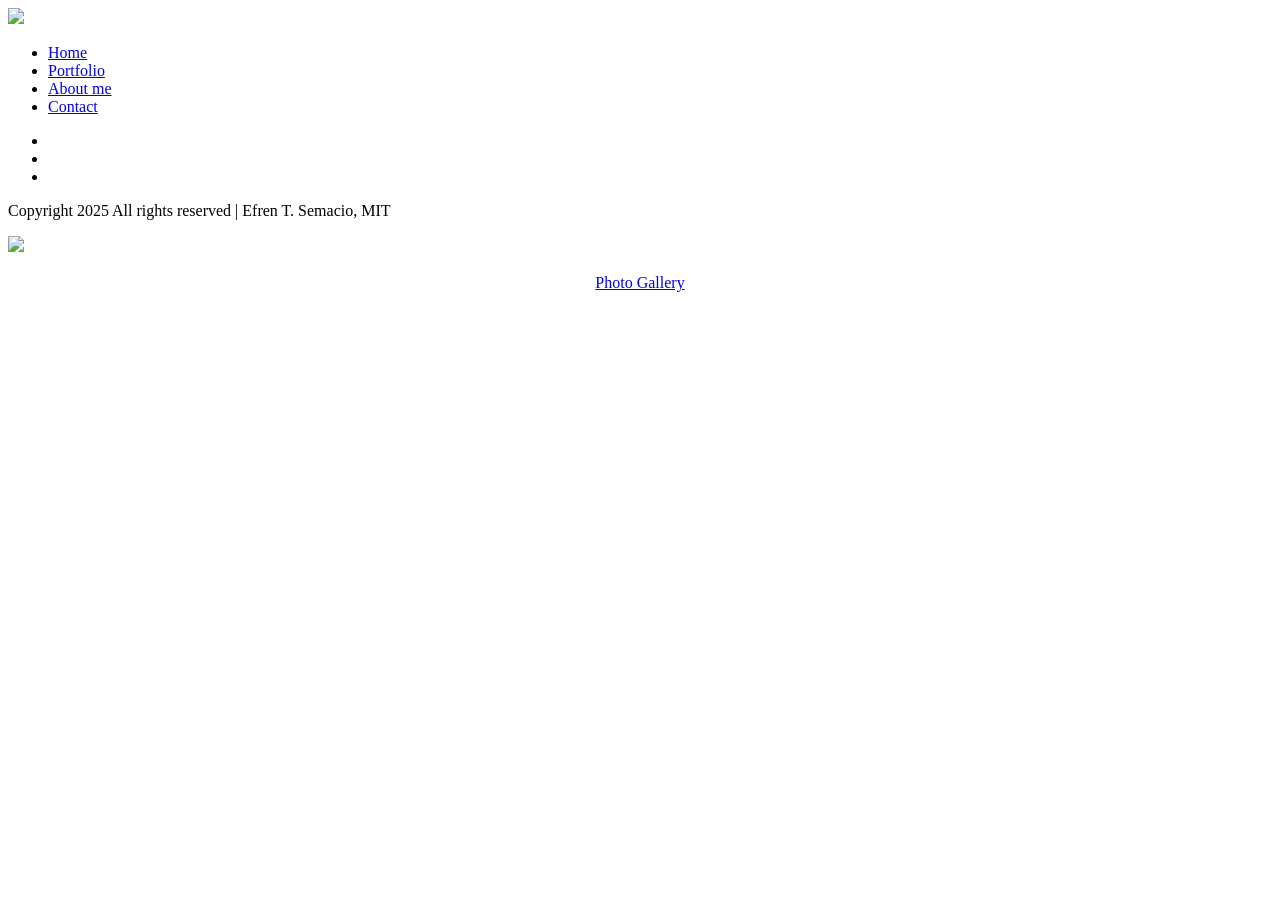
==== index.html @ 5c38dd43 "Add files via upload" ====
<!DOCTYPE html>
<html lang="en">
<head>
    <!-- ========== Meta Tags ========== -->
    <meta charset="UTF-8">
    <meta name="viewport" content="width=device-width, initial-scale=1, maximum-scale=1">
    <!-- ========== Title ========== -->
    <title>Semacio, Index</title>
    <!-- ========== Favicon Ico ========== -->
    <!--<link rel="icon" href="fav.ico">-->
    <!-- ========== STYLESHEETS ========== -->
    <!-- Bootstrap CSS -->
    <link href="assets/css/bootstrap.min.css" rel="stylesheet">
    <!-- Fonts Icon CSS -->
    <link href="assets/css/font-awesome.min.css" rel="stylesheet">
    <link href="assets/css/et-line.css" rel="stylesheet">
    <link href="assets/css/ionicons.min.css" rel="stylesheet">
    <!-- Carousel CSS -->
    <link href="assets/css/slick.css" rel="stylesheet">
    <!-- Magnific-popup -->
    <link rel="stylesheet" href="assets/css/magnific-popup.css">
    <!-- Animate CSS -->
    <link rel="stylesheet" href="assets/css/animate.min.css">
    <!-- Custom styles for this template -->
    <link href="assets/css/main.css" rel="stylesheet">
</head>
<body>
    <div class="loader">
        <div class="loader-outter"></div>
        <div class="loader-inner"></div>
    </div>

    <div class="body-container container-fluid">
        <a class="menu-btn" href="javascript:void(0)">
            <i class="ion ion-grid"></i>
        </a>
        <div class="row justify-content-center">
            <!--=================== side menu ====================-->
            <div class="col-lg-2 col-md-3 col-12 menu_block">

                <!--logo -->
                <div class="logo_box">
                    <a href="index.html">
                        <img src="assets/img/logo1.jpg">
                    </a>
                </div>
                <!--logo end-->

                <!--main menu -->
                <div class="side_menu_section">
                    <ul class="menu_nav">
                        <li class="active">
                            <a href="index.html">
                                Home
                            </a>
                        </li>
                        <li>
                            <a href="portfolio.html">
                                Portfolio
                            </a>
                        </li>
                        <li>
                            <a href="about.html">
                                About me
                            </a>
                        </li>
                        <li>
                            <a href="contact.html">
                                Contact
                            </a>
                        </li>
                    </ul>
                </div>
                <!--main menu end -->

                <!--social and copyright -->
                <div class="side_menu_bottom">
                    <div class="side_menu_bottom_inner">
                        <ul class="social_menu">
                            <li>
                                <a href="https://www.facebook.com/facebookapp/?brand_redir=726281677519881"><i class="ion ion-social-facebook"></i></i> </a>
                            </li>
                            <li>
                                <a href="https://twitter.com/Twitter"> <i class="ion ion-social-twitter"></i> </a>
                            </li>
                            <li>
                                <a href="https://www.instagram.com/instagram/"> <i class="ion ion-social-instagram"></i> </a>
                            </li>
                        </ul>
                        <div class="copy_right">
                            <p class="copyright">Copyright 2025 All rights reserved | Efren T. Semacio,  MIT</p>
                        </div>
                    </div>
                </div>
                <!--social and copyright end -->

            </div>
            <!--=================== side menu end====================-->

            <!--=================== content body ====================-->
            <div class="col-lg-10 col-md-9 col-12 body_block  align-content-center">
                <div class="portfolio">
                    <div class="container-fluid">
                        <img src="assets/img/bg/cover1.png">
                        <br><br>
                        <div class="element_section mt30 mb50">
                            <div class="section_content mt30">
                                <center><a href="portfolio.html" class="btn btn-primary">Photo Gallery</a></center>
                            </div>
                        </div>
                    </div>
                </div>
            </div>
            <!--=================== content body end ====================-->
        </div>
    </div>


    <!-- jquery -->
    <script src="assets/js/jquery.min.js"></script>
    <!-- bootstrap -->
    <script src="assets/js/popper.js"></script>
    <script src="assets/js/bootstrap.min.js"></script>
    <script src="assets/js/waypoints.min.js"></script>
    <!--slick carousel -->
    <script src="assets/js/slick.min.js"></script>
    <!--Portfolio Filter-->
    <script src="assets/js/imgloaded.js"></script>
    <script src="assets/js/isotope.js"></script>
    <!-- Magnific-popup -->
    <script src="assets/js/jquery.magnific-popup.min.js"></script>
    <!--Counter-->
    <script src="assets/js/jquery.counterup.min.js"></script>
    <!-- WOW JS -->
    <script src="assets/js/wow.min.js"></script>
    <!-- Custom js -->
    <script src="assets/js/main.js"></script>
</body>
</html>
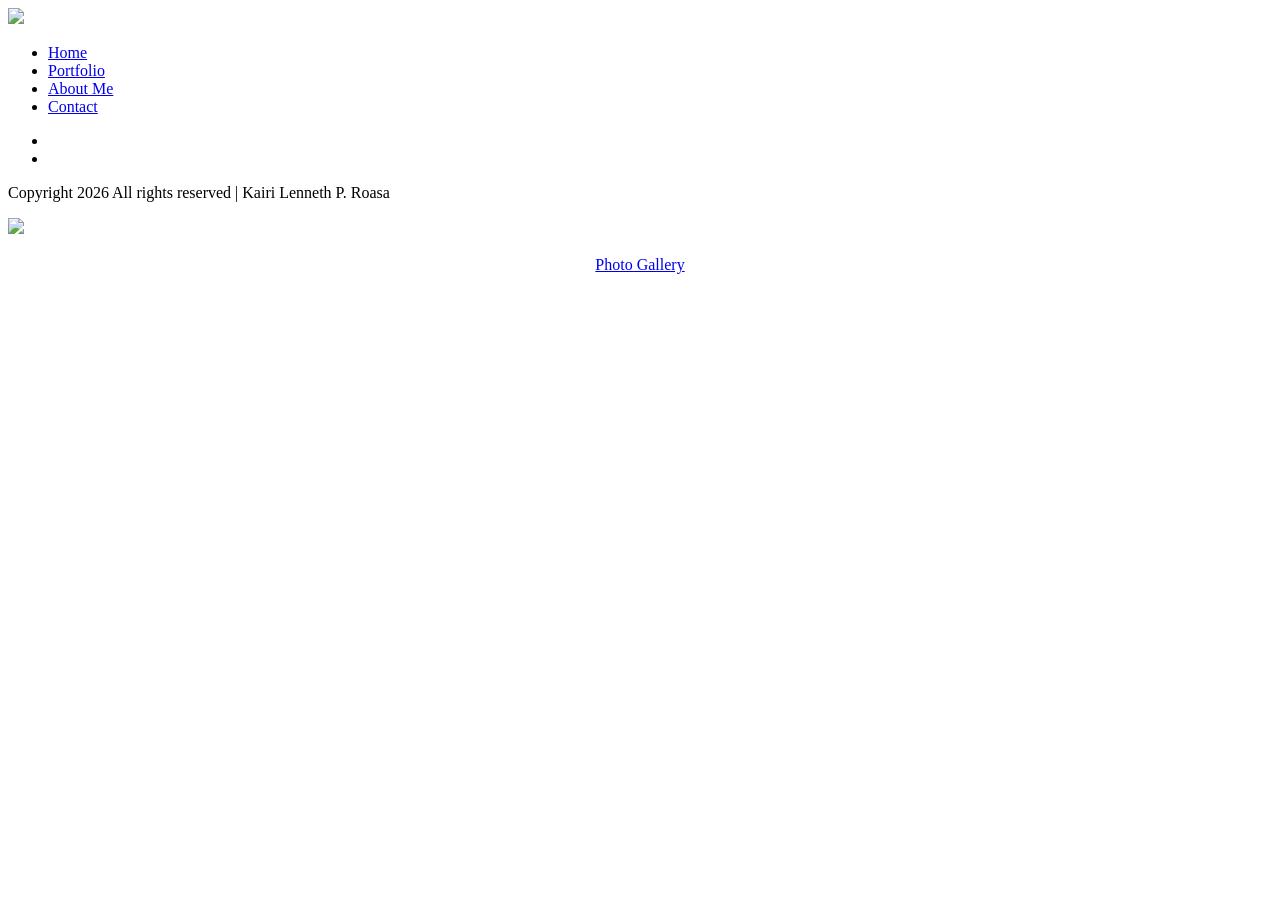
==== commit ade8b15c: "Add files via upload" ====
--- a/index.html
+++ b/index.html
@@ -5,7 +5,7 @@
     <meta charset="UTF-8">
     <meta name="viewport" content="width=device-width, initial-scale=1, maximum-scale=1">
     <!-- ========== Title ========== -->
-    <title>Semacio, Index</title>
+    <title>Roasa - Home</title>
     <!-- ========== Favicon Ico ========== -->
     <!--<link rel="icon" href="fav.ico">-->
     <!-- ========== STYLESHEETS ========== -->
@@ -41,7 +41,7 @@
                 <!--logo -->
                 <div class="logo_box">
                     <a href="index.html">
-                        <img src="assets/img/logo1.jpg">
+                        <img src="assets/img/logog.png">
                     </a>
                 </div>
                 <!--logo end-->
@@ -61,7 +61,7 @@
                         </li>
                         <li>
                             <a href="about.html">
-                                About me
+                                About Me
                             </a>
                         </li>
                         <li>
@@ -78,17 +78,14 @@
                     <div class="side_menu_bottom_inner">
                         <ul class="social_menu">
                             <li>
-                                <a href="https://www.facebook.com/facebookapp/?brand_redir=726281677519881"><i class="ion ion-social-facebook"></i></i> </a>
+                                <a href="https://www.facebook.com/kairi.roasa"><i class="ion ion-social-facebook"></i></i> </a>
                             </li>
                             <li>
-                                <a href="https://twitter.com/Twitter"> <i class="ion ion-social-twitter"></i> </a>
-                            </li>
-                            <li>
-                                <a href="https://www.instagram.com/instagram/"> <i class="ion ion-social-instagram"></i> </a>
+                                <a href="https://x.com/radiaaam"> <i class="ion ion-social-twitter"></i> </a>
                             </li>
                         </ul>
                         <div class="copy_right">
-                            <p class="copyright">Copyright 2025 All rights reserved | Efren T. Semacio,  MIT</p>
+                            <p class="copyright">Copyright 2026 All rights reserved | Kairi Lenneth P. Roasa</p>
                         </div>
                     </div>
                 </div>
@@ -101,7 +98,7 @@
             <div class="col-lg-10 col-md-9 col-12 body_block  align-content-center">
                 <div class="portfolio">
                     <div class="container-fluid">
-                        <img src="assets/img/bg/cover1.png">
+                        <img src="assets/img/bg/LOCKIN.png" width=1300 height=auto>
                         <br><br>
                         <div class="element_section mt30 mb50">
                             <div class="section_content mt30">
